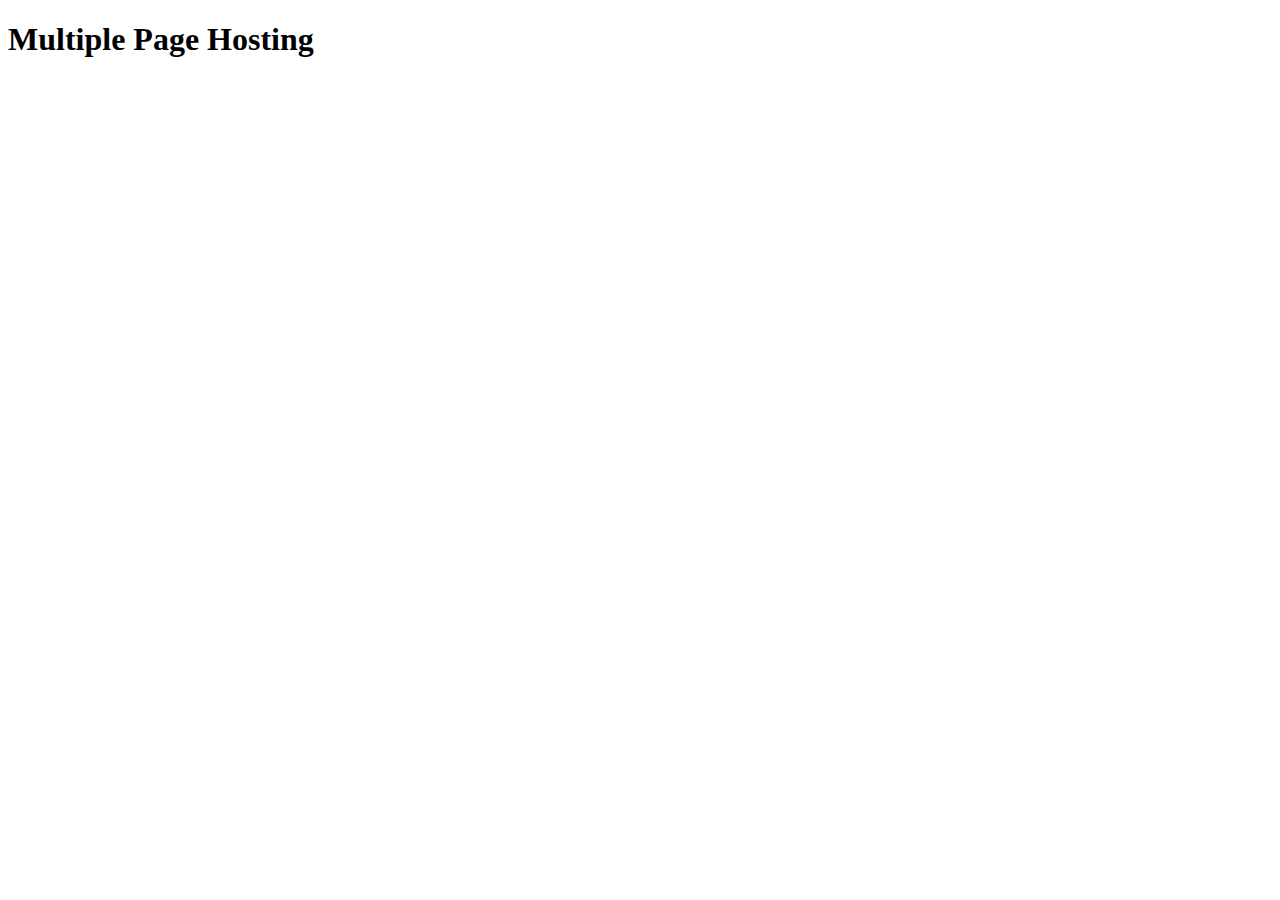
==== index.html @ fe21768f "Initial commit" ====
<!DOCTYPE html>
<html lang="en">
  <head>
    <meta charset="UTF-8" />
    <meta name="viewport" content="width=device-width, initial-scale=1.0" />
    <title>Multiple Page Hosting</title>
  </head>
  <body>
    <h1>Multiple Page Hosting</h1>
  </body>
</html>
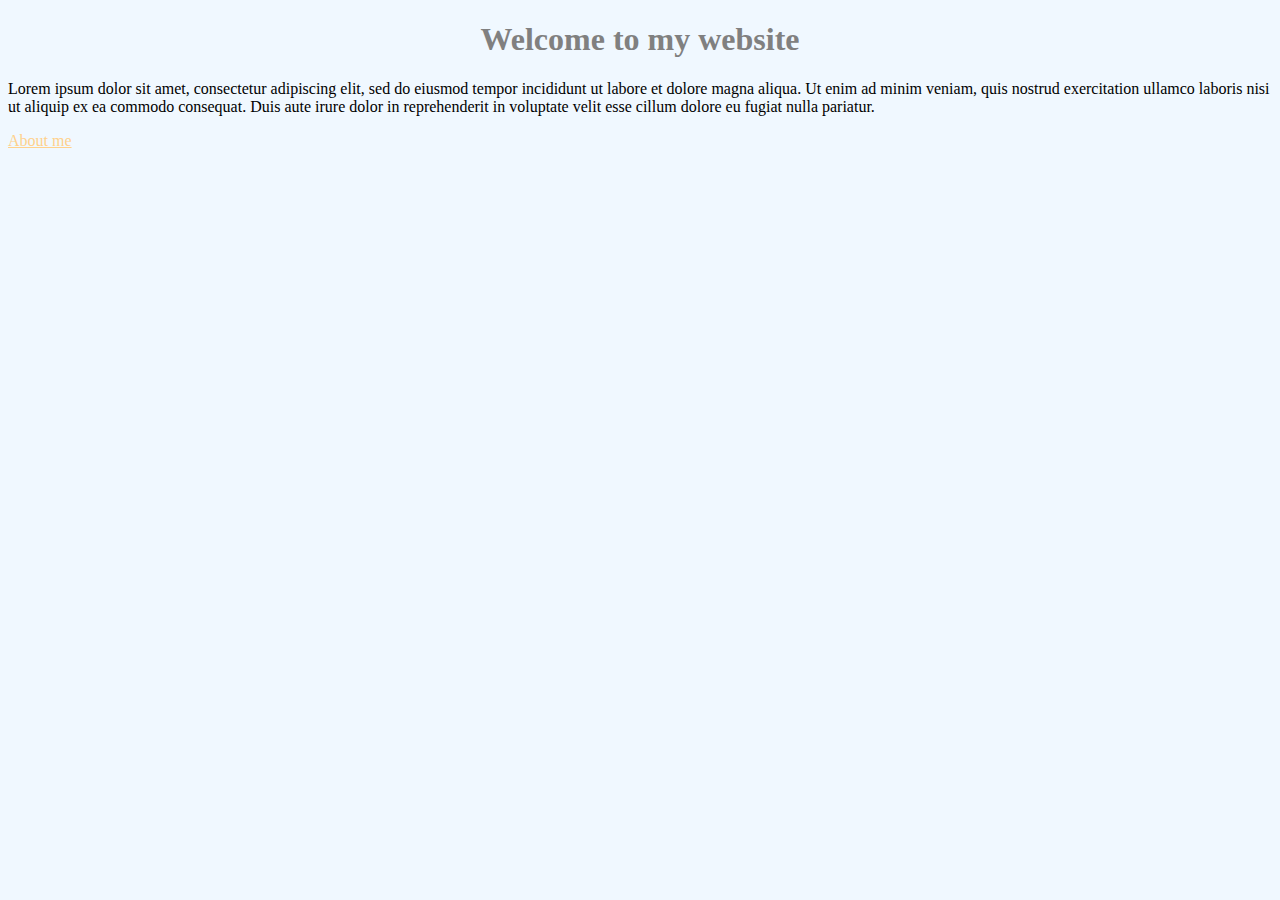
==== commit 8eac1c76: "Created the initial file structure" ====
--- a/index.html
+++ b/index.html
@@ -3,9 +3,18 @@
   <head>
     <meta charset="UTF-8" />
     <meta name="viewport" content="width=device-width, initial-scale=1.0" />
-    <title>Multiple Page Hosting</title>
+    <link rel="stylesheet" href="styles/app.css" />
+    <title>Homepage</title>
   </head>
   <body>
-    <h1>Multiple Page Hosting</h1>
+    <h1>Welcome to my website</h1>
+    <p>
+      Lorem ipsum dolor sit amet, consectetur adipiscing elit, sed do eiusmod
+      tempor incididunt ut labore et dolore magna aliqua. Ut enim ad minim
+      veniam, quis nostrud exercitation ullamco laboris nisi ut aliquip ex ea
+      commodo consequat. Duis aute irure dolor in reprehenderit in voluptate
+      velit esse cillum dolore eu fugiat nulla pariatur.
+    </p>
+    <a href="/about.html">About me</a>
   </body>
 </html>
--- a/styles/app.css
+++ b/styles/app.css
@@ -0,0 +1,10 @@
+body {
+  background-color: aliceblue;
+}
+h1 {
+  text-align: center;
+  color: gray;
+}
+a {
+  color: rgb(255, 209, 140);
+}
